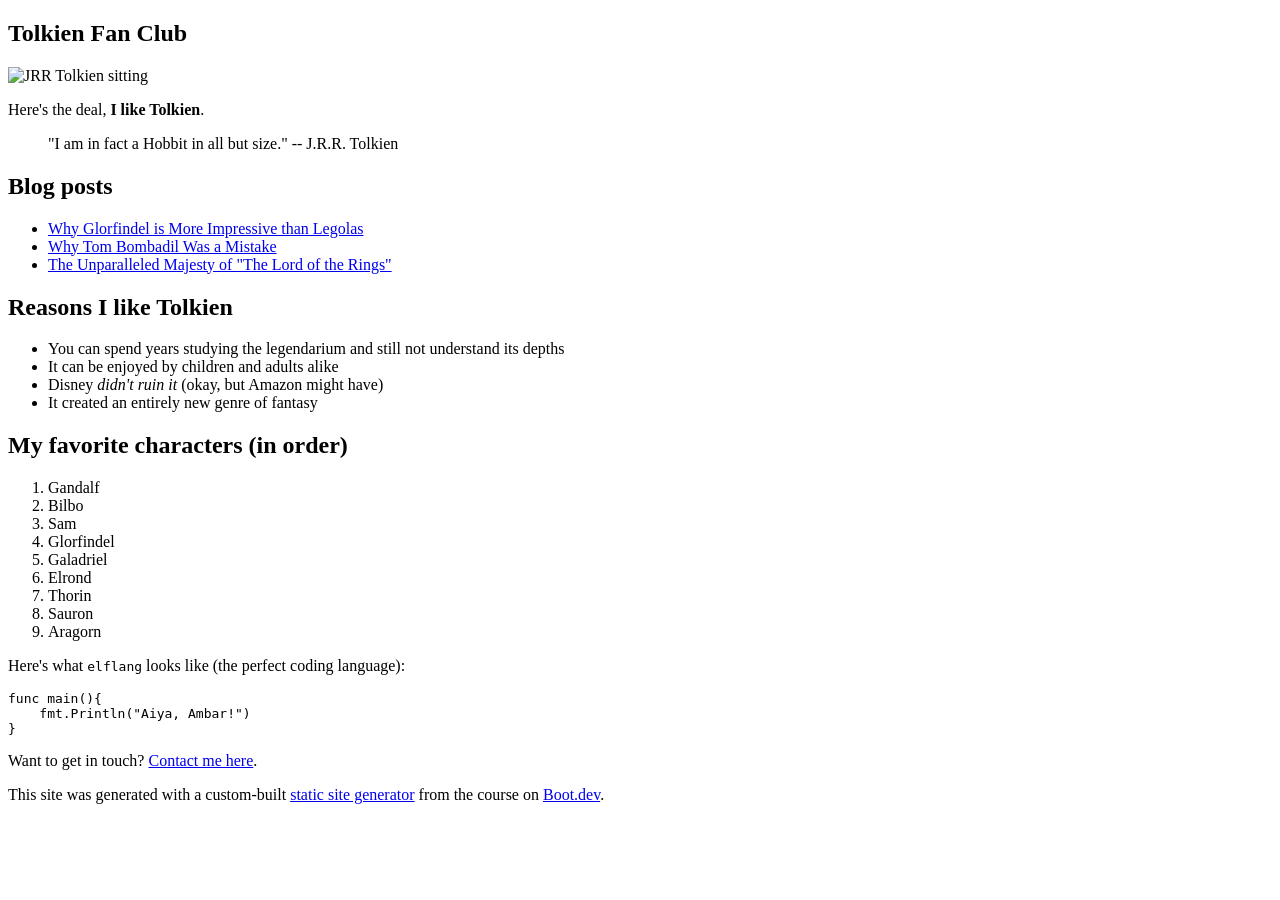
==== docs/index.html @ ae745ddf "Deployment: Rebuild site into (docs) directory" ====
<!doctype html>
<html>
  <head>
    <meta charset="utf-8" />
    <meta name="viewport" content="width=device-width, initial-scale=1" />
    <title>Tolkien Fan Club</title>
    <link href="/static_site_generator_ssg/index.css" rel="stylesheet" />
  </head>

  <body>
    <article><div><h1>Tolkien Fan Club</h1><p><img src="/static_site_generator_ssg/images/tolkien.png" alt="JRR Tolkien sitting"></img></p><p>Here's the deal, <b>I like Tolkien</b>.</p><blockquote>"I am in fact a Hobbit in all but size."  -- J.R.R. Tolkien</blockquote><h2>Blog posts</h2><ul><li><a href="/static_site_generator_ssg/blog/glorfindel">Why Glorfindel is More Impressive than Legolas</a></li><li><a href="/static_site_generator_ssg/blog/tom">Why Tom Bombadil Was a Mistake</a></li><li><a href="/static_site_generator_ssg/blog/majesty">The Unparalleled Majesty of "The Lord of the Rings"</a></li></ul><h2>Reasons I like Tolkien</h2><ul><li>You can spend years studying the legendarium and still not understand its depths</li><li>It can be enjoyed by children and adults alike</li><li>Disney <i>didn't ruin it</i> (okay, but Amazon might have)</li><li>It created an entirely new genre of fantasy</li></ul><h2>My favorite characters (in order)</h2><ol><li>Gandalf</li><li>Bilbo</li><li>Sam</li><li>Glorfindel</li><li>Galadriel</li><li>Elrond</li><li>Thorin</li><li>Sauron</li><li>Aragorn</li></ol><p>Here's what <code>elflang</code> looks like (the perfect coding language):</p><pre><code>func main(){
    fmt.Println("Aiya, Ambar!")
}
</code></pre><p>Want to get in touch? <a href="/static_site_generator_ssg/contact">Contact me here</a>.</p><p>This site was generated with a custom-built <a href="https://www.boot.dev/courses/build-static-site-generator-python">static site generator</a> from the course on <a href="https://www.boot.dev">Boot.dev</a>.</p></div></article>
  </body>
</html>
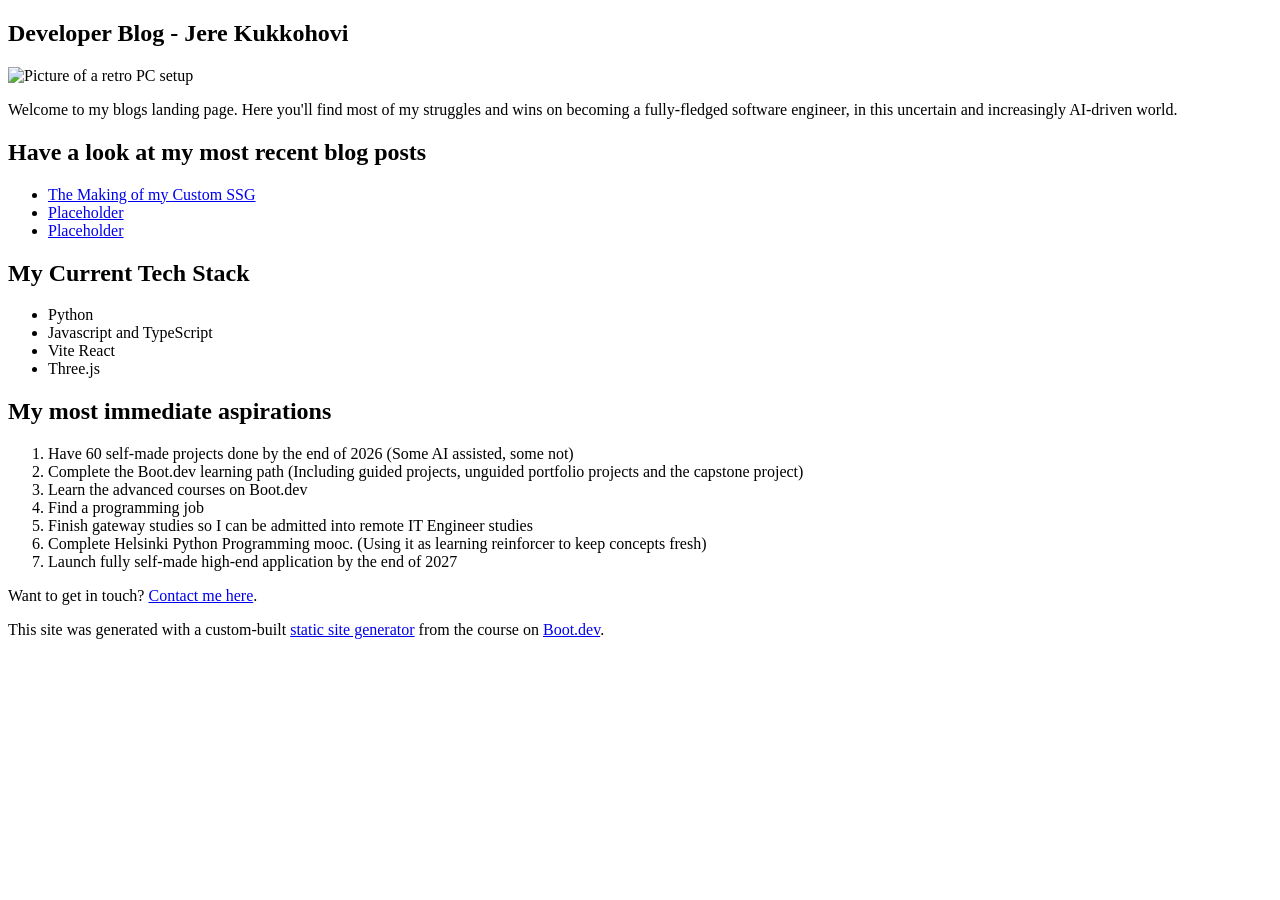
==== commit 5bfc8aa8: "Cleanup: Remove zone identifiers and cached public folders Remove the unnecessary zone identifier fi" ====
--- a/docs/index.html
+++ b/docs/index.html
@@ -3,14 +3,11 @@
   <head>
     <meta charset="utf-8" />
     <meta name="viewport" content="width=device-width, initial-scale=1" />
-    <title>Tolkien Fan Club</title>
+    <title>Developer Blog - Jere Kukkohovi</title>
     <link href="/static_site_generator_ssg/index.css" rel="stylesheet" />
   </head>
 
   <body>
-    <article><div><h1>Tolkien Fan Club</h1><p><img src="/static_site_generator_ssg/images/tolkien.png" alt="JRR Tolkien sitting"></img></p><p>Here's the deal, <b>I like Tolkien</b>.</p><blockquote>"I am in fact a Hobbit in all but size."  -- J.R.R. Tolkien</blockquote><h2>Blog posts</h2><ul><li><a href="/static_site_generator_ssg/blog/glorfindel">Why Glorfindel is More Impressive than Legolas</a></li><li><a href="/static_site_generator_ssg/blog/tom">Why Tom Bombadil Was a Mistake</a></li><li><a href="/static_site_generator_ssg/blog/majesty">The Unparalleled Majesty of "The Lord of the Rings"</a></li></ul><h2>Reasons I like Tolkien</h2><ul><li>You can spend years studying the legendarium and still not understand its depths</li><li>It can be enjoyed by children and adults alike</li><li>Disney <i>didn't ruin it</i> (okay, but Amazon might have)</li><li>It created an entirely new genre of fantasy</li></ul><h2>My favorite characters (in order)</h2><ol><li>Gandalf</li><li>Bilbo</li><li>Sam</li><li>Glorfindel</li><li>Galadriel</li><li>Elrond</li><li>Thorin</li><li>Sauron</li><li>Aragorn</li></ol><p>Here's what <code>elflang</code> looks like (the perfect coding language):</p><pre><code>func main(){
-    fmt.Println("Aiya, Ambar!")
-}
-</code></pre><p>Want to get in touch? <a href="/static_site_generator_ssg/contact">Contact me here</a>.</p><p>This site was generated with a custom-built <a href="https://www.boot.dev/courses/build-static-site-generator-python">static site generator</a> from the course on <a href="https://www.boot.dev">Boot.dev</a>.</p></div></article>
+    <article><div><h1>Developer Blog - Jere Kukkohovi</h1><p><img src="/static_site_generator_ssg/images/blogheader.png" alt="Picture of a retro PC setup"></img></p><p>Welcome to my blogs landing page. Here you'll find most of my struggles and wins on becoming a fully-fledged software engineer, in this uncertain and increasingly AI-driven world.</p><h2>Have a look at my most recent blog posts</h2><ul><li><a href="/static_site_generator_ssg/blog/building_ssg">The Making of my Custom SSG</a></li><li><a href="/static_site_generator_ssg/blog/tom">Placeholder</a></li><li><a href="/static_site_generator_ssg/blog/majesty">Placeholder</a></li></ul><h2>My Current Tech Stack</h2><ul><li>Python</li><li>Javascript and TypeScript</li><li>Vite React</li><li>Three.js</li></ul><h2>My most immediate aspirations</h2><ol><li>Have 60 self-made projects done by the end of 2026 (Some AI assisted, some not)</li><li>Complete the Boot.dev learning path (Including guided projects, unguided portfolio projects and the capstone project)</li><li>Learn the advanced courses on Boot.dev</li><li>Find a programming job</li><li>Finish gateway studies so I can be admitted into remote IT Engineer studies </li><li>Complete Helsinki Python Programming mooc. (Using it as learning reinforcer to keep concepts fresh)</li><li>Launch fully self-made high-end application by the end of 2027</li></ol><p>Want to get in touch? <a href="/static_site_generator_ssg/contact">Contact me here</a>.</p><p>This site was generated with a custom-built <a href="https://www.boot.dev/courses/build-static-site-generator-python">static site generator</a> from the course on <a href="https://www.boot.dev">Boot.dev</a>.</p></div></article>
   </body>
 </html>
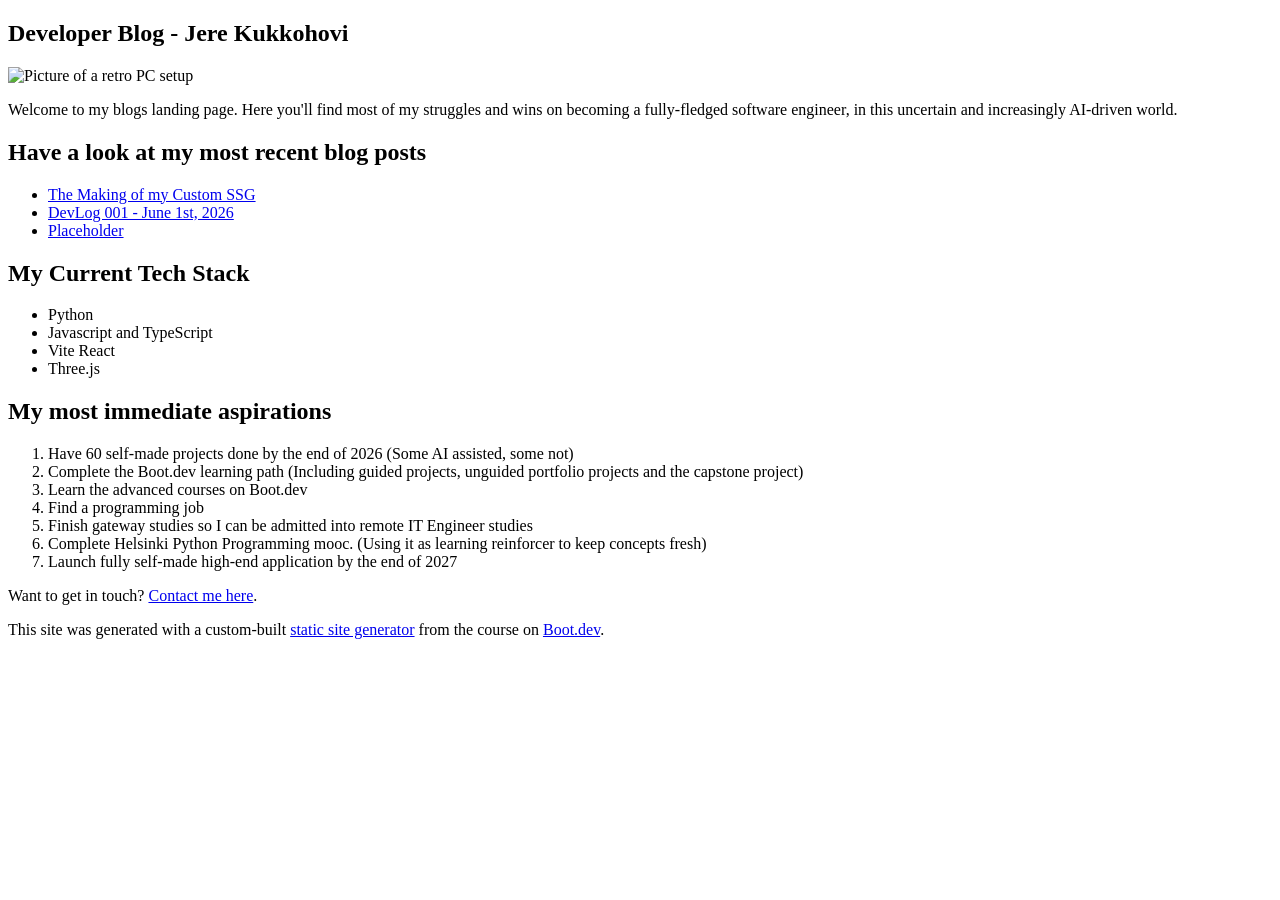
==== commit cc73a221: "Fix missing links to the new blog post." ====
--- a/docs/index.html
+++ b/docs/index.html
@@ -8,6 +8,6 @@
   </head>
 
   <body>
-    <article><div><h1>Developer Blog - Jere Kukkohovi</h1><p><img src="/static_site_generator_ssg/images/blogheader.png" alt="Picture of a retro PC setup"></img></p><p>Welcome to my blogs landing page. Here you'll find most of my struggles and wins on becoming a fully-fledged software engineer, in this uncertain and increasingly AI-driven world.</p><h2>Have a look at my most recent blog posts</h2><ul><li><a href="/static_site_generator_ssg/blog/building_ssg">The Making of my Custom SSG</a></li><li><a href="/static_site_generator_ssg/blog/tom">Placeholder</a></li><li><a href="/static_site_generator_ssg/blog/majesty">Placeholder</a></li></ul><h2>My Current Tech Stack</h2><ul><li>Python</li><li>Javascript and TypeScript</li><li>Vite React</li><li>Three.js</li></ul><h2>My most immediate aspirations</h2><ol><li>Have 60 self-made projects done by the end of 2026 (Some AI assisted, some not)</li><li>Complete the Boot.dev learning path (Including guided projects, unguided portfolio projects and the capstone project)</li><li>Learn the advanced courses on Boot.dev</li><li>Find a programming job</li><li>Finish gateway studies so I can be admitted into remote IT Engineer studies </li><li>Complete Helsinki Python Programming mooc. (Using it as learning reinforcer to keep concepts fresh)</li><li>Launch fully self-made high-end application by the end of 2027</li></ol><p>Want to get in touch? <a href="/static_site_generator_ssg/contact">Contact me here</a>.</p><p>This site was generated with a custom-built <a href="https://www.boot.dev/courses/build-static-site-generator-python">static site generator</a> from the course on <a href="https://www.boot.dev">Boot.dev</a>.</p></div></article>
+    <article><div><h1>Developer Blog - Jere Kukkohovi</h1><p><img src="/static_site_generator_ssg/images/blogheader.png" alt="Picture of a retro PC setup"></img></p><p>Welcome to my blogs landing page. Here you'll find most of my struggles and wins on becoming a fully-fledged software engineer, in this uncertain and increasingly AI-driven world.</p><h2>Have a look at my most recent blog posts</h2><ul><li><a href="/static_site_generator_ssg/blog/building_ssg">The Making of my Custom SSG</a></li><li><a href="/static_site_generator_ssg/blog/lsi_dev_blog_001">DevLog 001 - June 1st, 2026</a></li><li><a href="/static_site_generator_ssg/blog/majesty">Placeholder</a></li></ul><h2>My Current Tech Stack</h2><ul><li>Python</li><li>Javascript and TypeScript</li><li>Vite React</li><li>Three.js</li></ul><h2>My most immediate aspirations</h2><ol><li>Have 60 self-made projects done by the end of 2026 (Some AI assisted, some not)</li><li>Complete the Boot.dev learning path (Including guided projects, unguided portfolio projects and the capstone project)</li><li>Learn the advanced courses on Boot.dev</li><li>Find a programming job</li><li>Finish gateway studies so I can be admitted into remote IT Engineer studies </li><li>Complete Helsinki Python Programming mooc. (Using it as learning reinforcer to keep concepts fresh)</li><li>Launch fully self-made high-end application by the end of 2027</li></ol><p>Want to get in touch? <a href="/static_site_generator_ssg/contact">Contact me here</a>.</p><p>This site was generated with a custom-built <a href="https://www.boot.dev/courses/build-static-site-generator-python">static site generator</a> from the course on <a href="https://www.boot.dev">Boot.dev</a>.</p></div></article>
   </body>
 </html>
